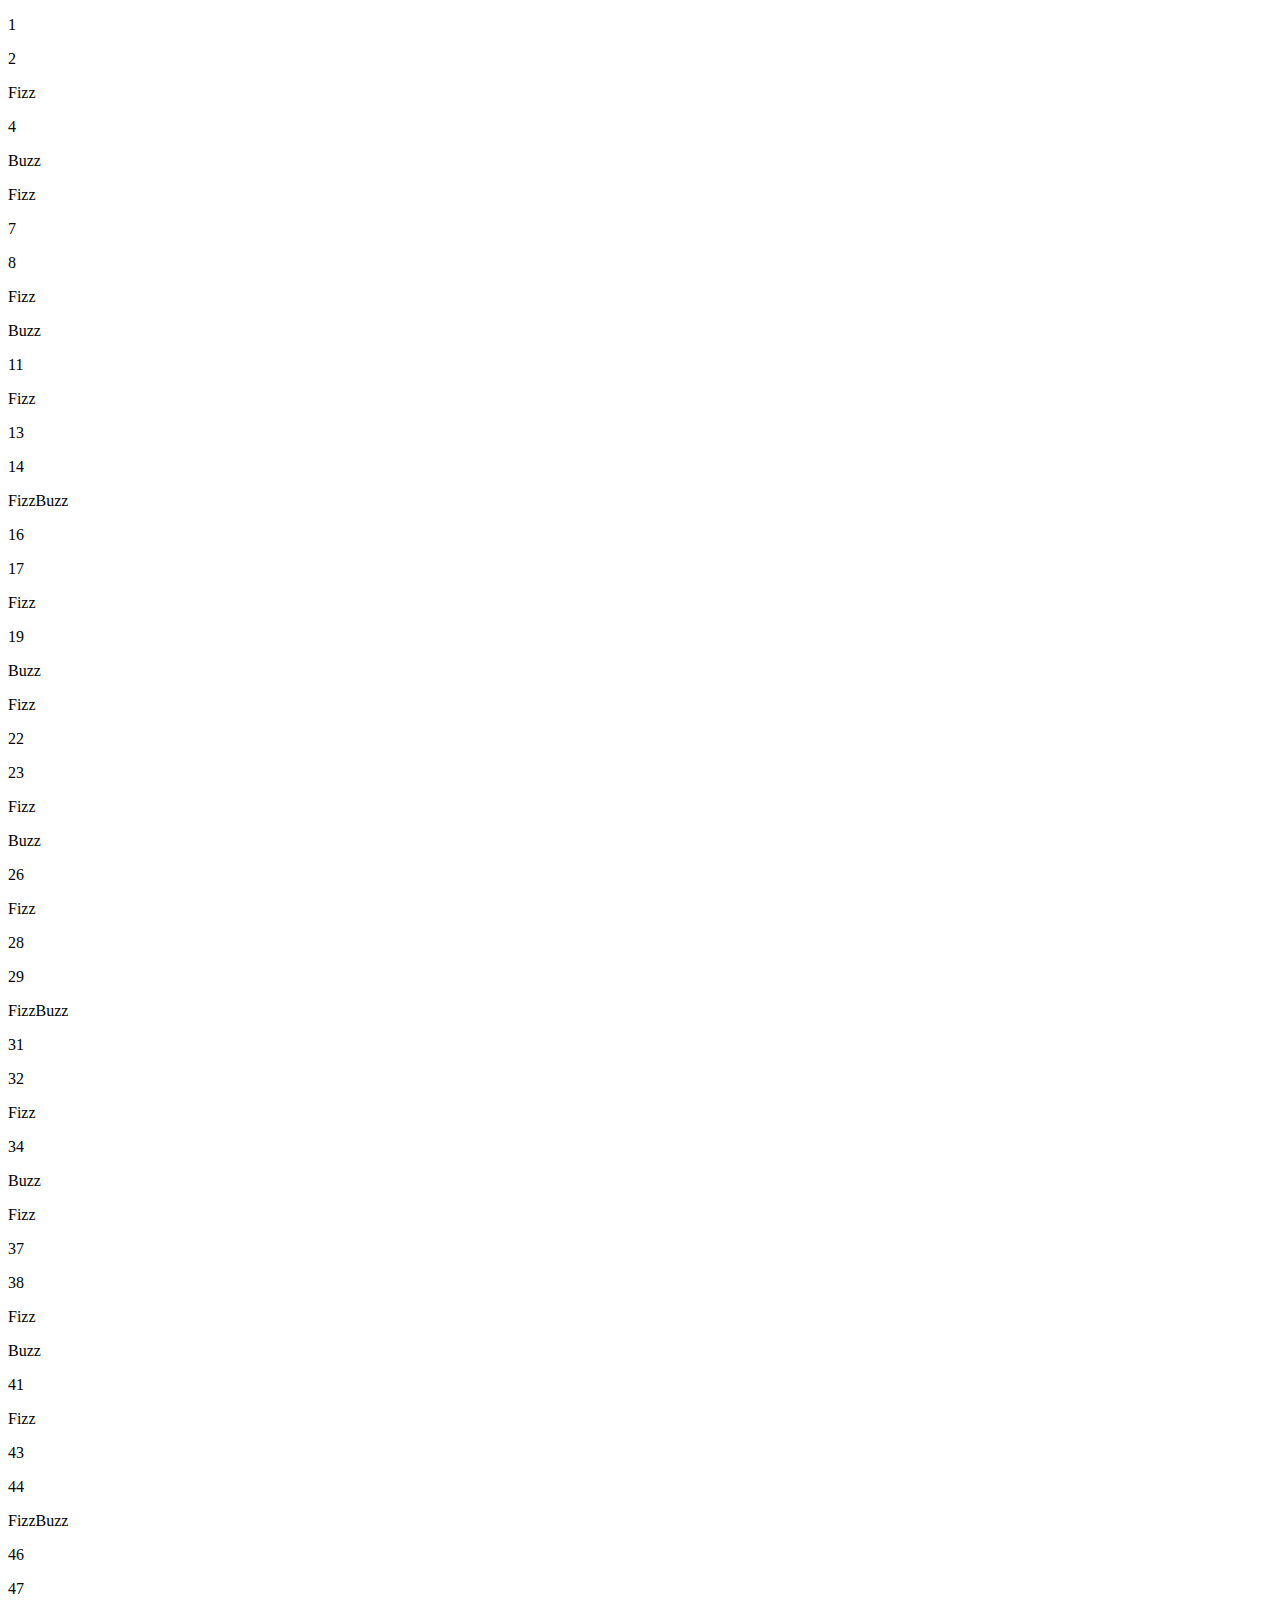
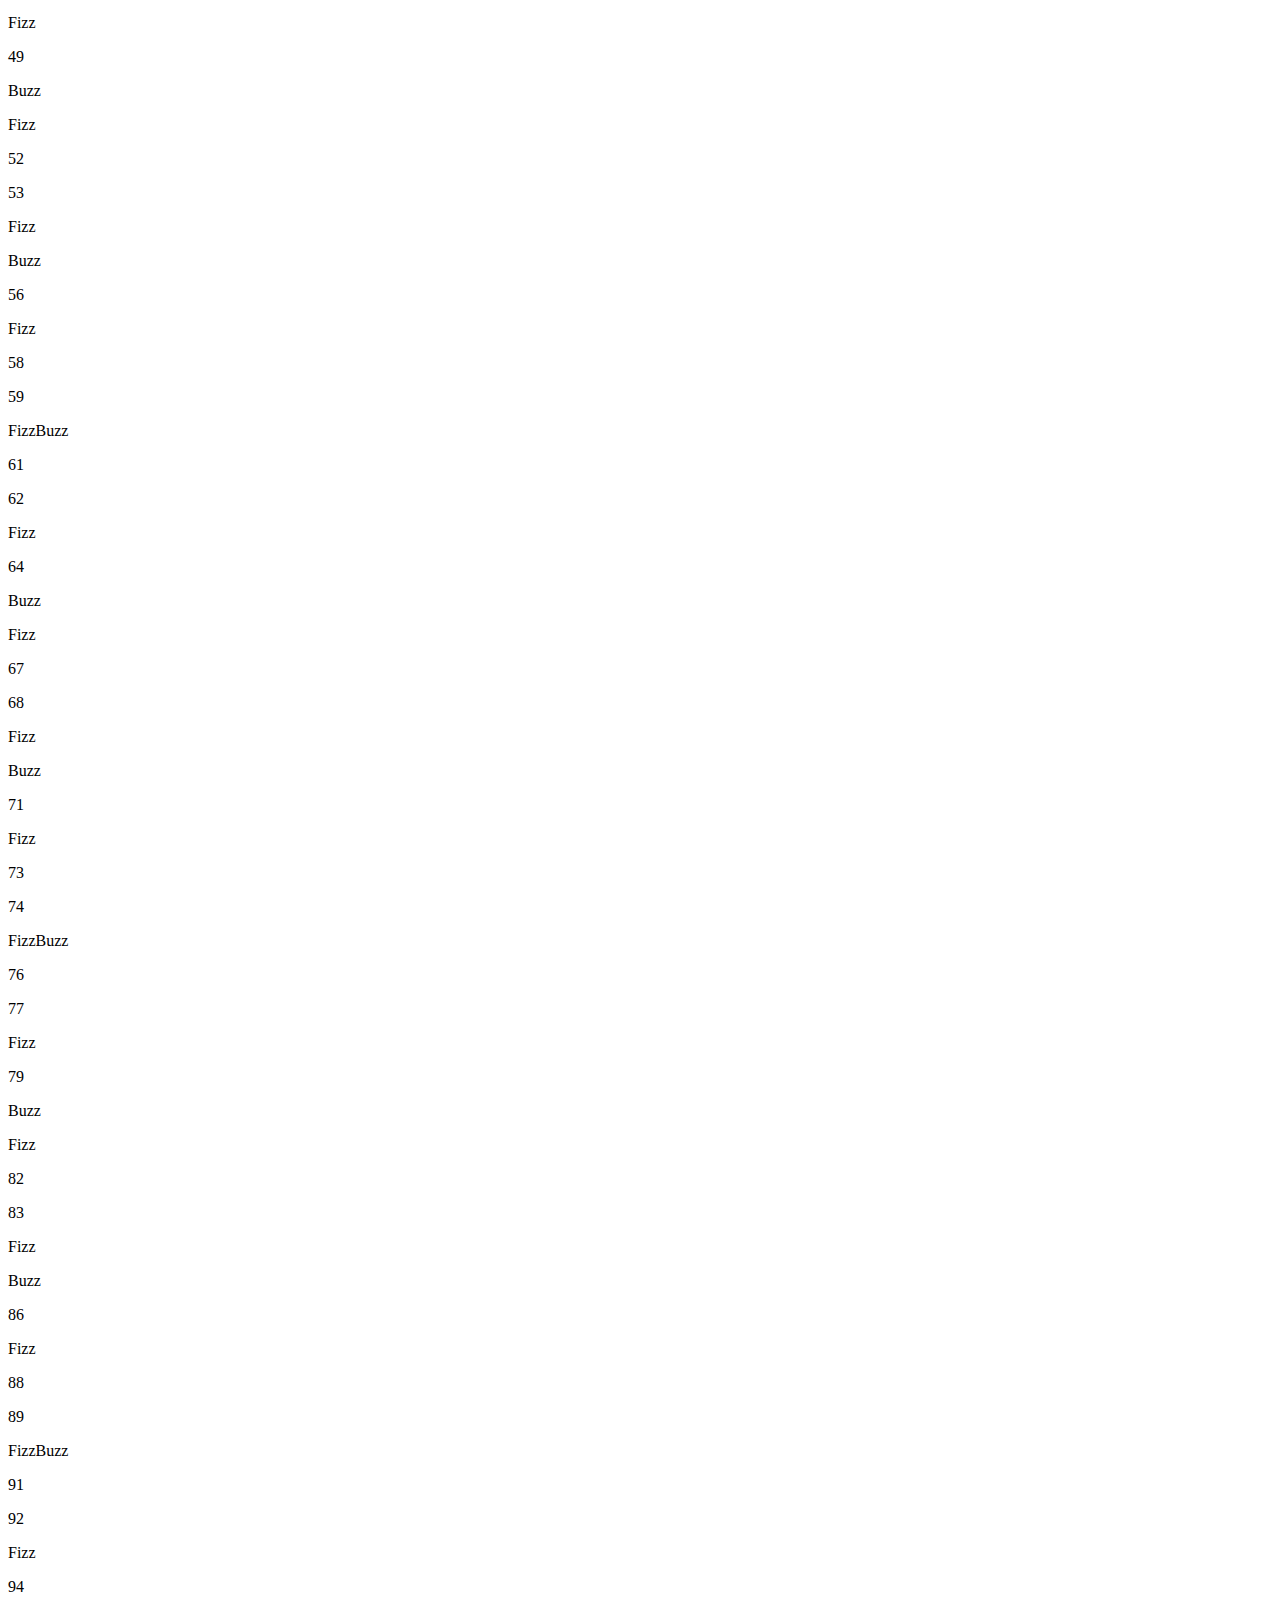
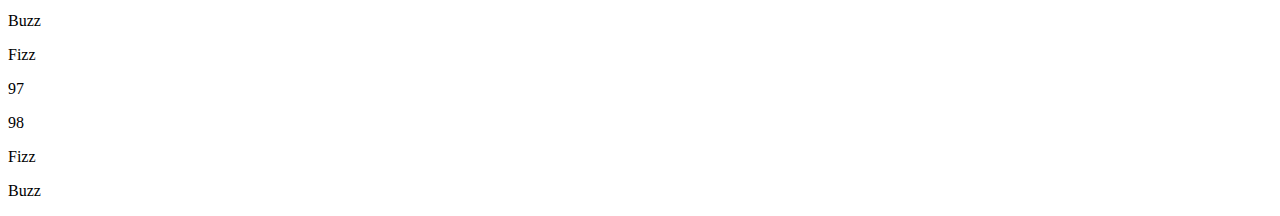
==== bonus/index.html @ 176af047 "bonus 1: append()" ====
<!DOCTYPE html>
<html lang="en">
<head>
    <meta charset="UTF-8">
    <meta http-equiv="X-UA-Compatible" content="IE=edge">
    <meta name="viewport" content="width=device-width, initial-scale=1.0">
    <title>Js-FizzBuzz</title>
</head>
<body>
    <div class="container"></div>


    <script src="./assets/js/main.js"></script>
</body>
</html>
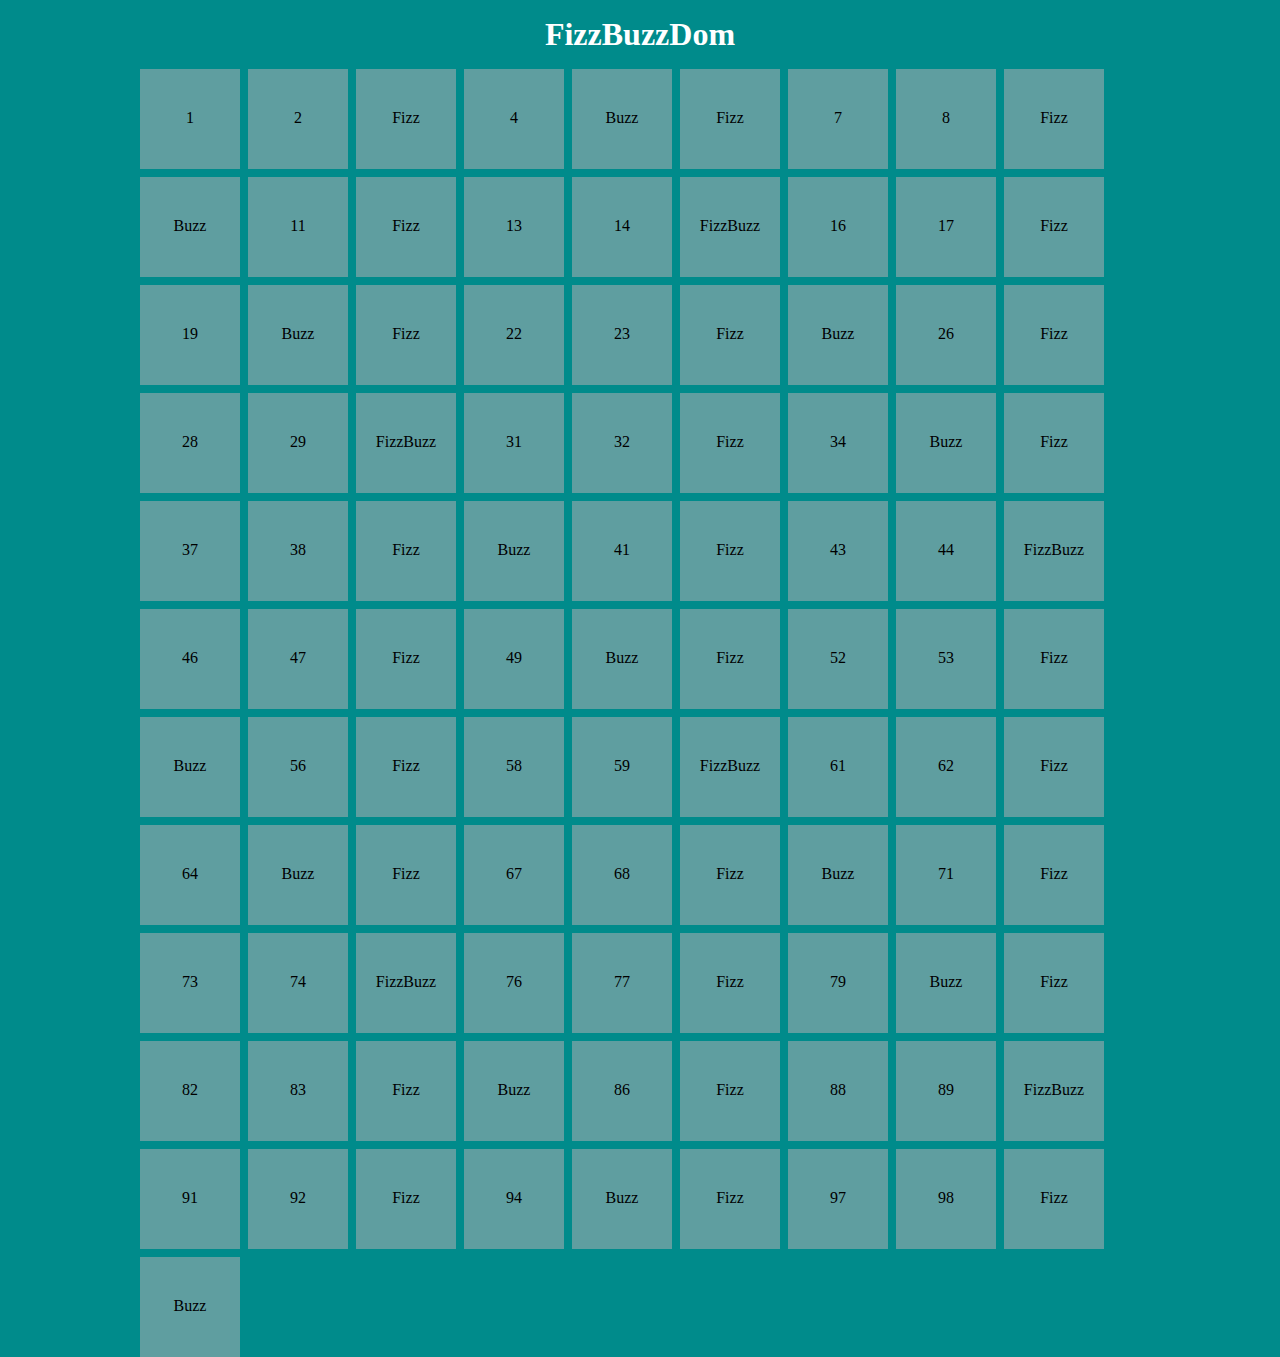
==== commit d821ccb4: "add css" ====
--- a/bonus/index.html
+++ b/bonus/index.html
@@ -5,8 +5,12 @@
     <meta http-equiv="X-UA-Compatible" content="IE=edge">
     <meta name="viewport" content="width=device-width, initial-scale=1.0">
     <title>Js-FizzBuzz</title>
+
+    <link rel="stylesheet" href="./assets/css/style.css">
 </head>
 <body>
+
+    <h1>FizzBuzzDom</h1>
     <div class="container"></div>
 
 
--- a/bonus/assets/css/style.css
+++ b/bonus/assets/css/style.css
@@ -0,0 +1,44 @@
+*{
+    margin:0;
+    padding:0;
+    box-sizing: border-box;
+}
+
+
+body{
+    background-color: darkcyan;
+    text-align: center;
+}
+
+h1{
+    color:white;
+    padding-top:1rem;
+    padding-bottom:1rem;
+}
+
+.container{
+    width:1000px;
+    margin: 0 auto;
+    display: flex;
+    flex-wrap: wrap;
+    gap:0.5rem;
+}
+
+.container > p{
+    background-color: cadetblue;
+    width:100px;
+    height:100px;
+    padding-top: 40px;
+}
+
+.green{
+    background-color: lightgreen;
+}
+
+.orange{
+    background-color: darkorange;
+}
+
+.brown{
+    background-color: brown;
+}